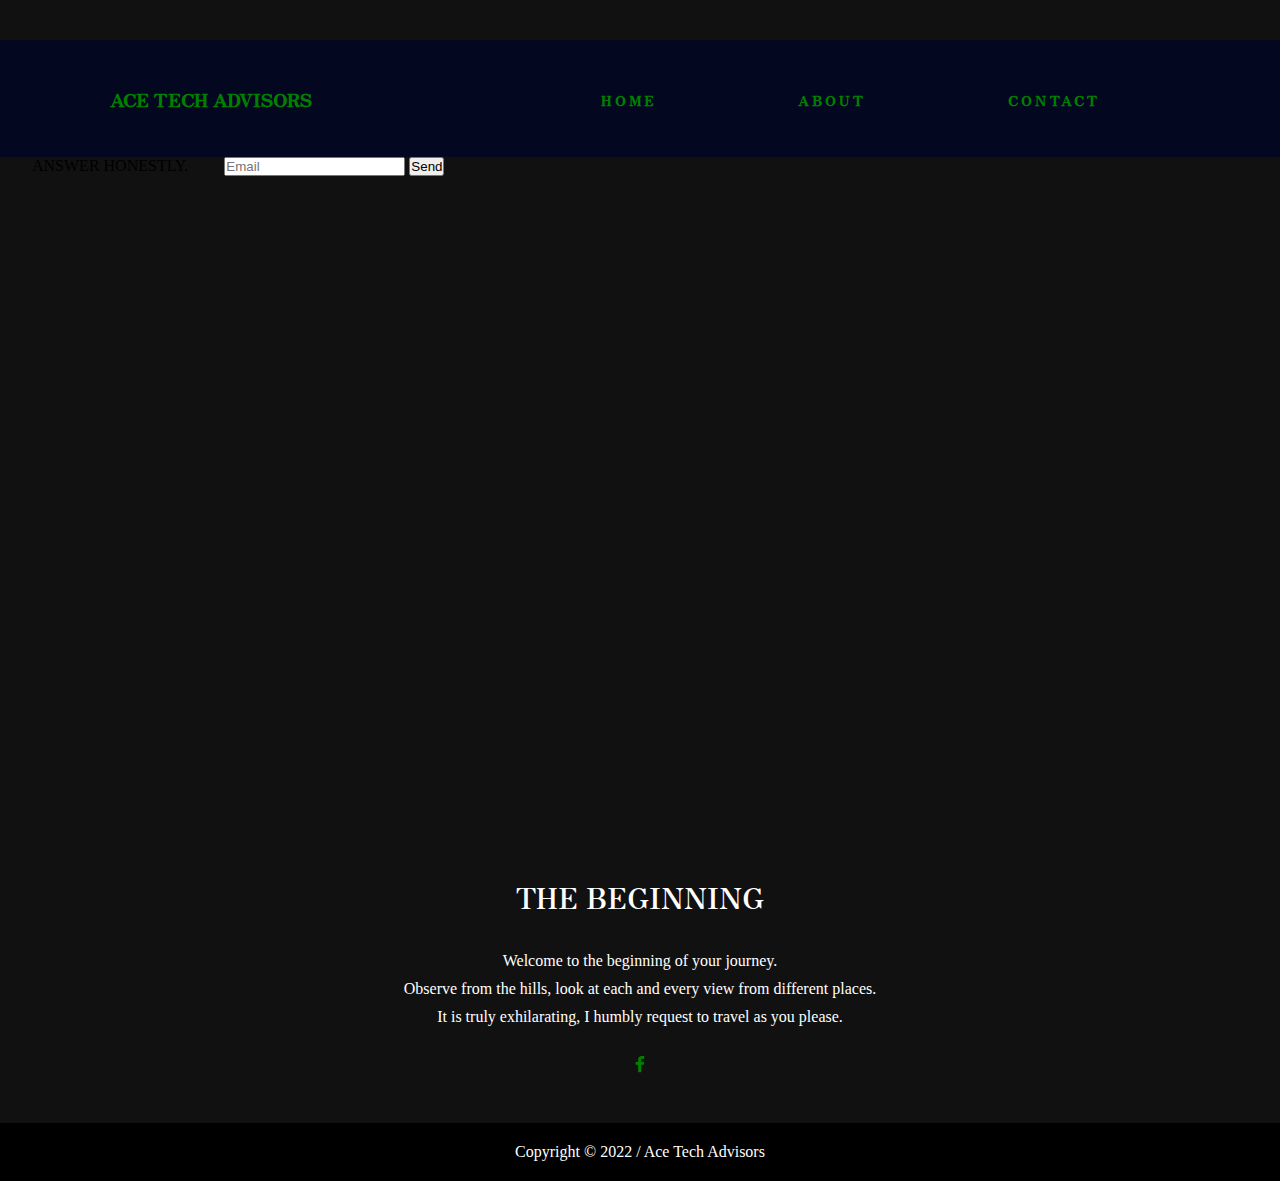
==== home.html @ 3d750229 "Add files via upload" ====
<!DOCTYPE html>
<html lang="en">
<head>
    <meta charset="UTF-8">
    <meta http-equiv="X-UA-Compatible" content="IE=edge">
    <meta name="viewport" content="width=device-width, initial-scale=1.0">
    <title>Home</title>
    <link rel="stylesheet" href="homestyle.css">
    <link rel="preconnect" href="https://fonts.googleapis.com">
    <link rel="preconnect" href="https://fonts.gstatic.com" crossorigin>
    <link href="https://fonts.googleapis.com/css2?family=Gideon+Roman&family=Zen+Antique+Soft&display=swap" rel="stylesheet">
    <link rel="stylesheet" href="https://stackpath.bootstrapcdn.com/font-awesome/4.7.0/css/font-awesome.min.css">

<style>


p2 { 
  text-align: center;
  margin: 15px 32px;
  color: black;
}
td {
  font-family:sans-serif;
}
td {
  font-family:verdana;
}
td {
  text-align:center;
  margin: 15px 20px;
}
h1 {
  color: black;
}
p {
  color: #fff;
}

.button {
  background-color: FloralWhite;
  border: none;
  color: white;
  padding: 13px 37px;
  text-align: center;
  text-decoration: none;
  display: inline-block;
  margin: 20px 450px;
  cursor: pointer;
}
a:link {
  color: green;
  background-color: transparent;
  text-decoration: none;
}
a:hover {
  color: Black;
  background-color: transparent;
  text-decoration: none;
}
table {
   height: 400px;
   width: 450px;
   background: linear-gradient() 
}
td {
   font-size: 16px;
} 

td {
   color: black;
}  
</style>
</head>
<body>


    <nav>
        <div class="logo">
            <h3><a href="my website.html">Ace Tech Advisors</h3></a>
    </div>
    <ul class="navlinks">
        <li>
            <a href="home.html">Home</a>
        </li>
        <li>
            <a href="about.html">About</a>
        </li>
        <li>
            <a href="contact.html">Contact</a>
        </li>
    </ul>
    </nav>

    <section style="height: 700px; background-image: url(https://i.ibb.co/dczw952/ace-2.png); background-repeat: no-repeat; background-size: cover;">
	
	<form method="GET">
<p2 style="font-family:verdana;">ANSWER HONESTLY.</p2>

<form name="submit-to-google-sheet">
  <input name="email" type="email" placeholder="Email" required>
  <button type="submit">Send</button>
</form>

<script>
    const scriptURL = 'https://script.google.com/macros/s/AKfycbxcO876KubmhQ6nlLXyTYoNa_Fsq8mBeTEdfNluuIjNYlTCmnTghgDRD1fpO4F9ooD0zA/exec'
    const form = document.querySelector('#form')
    const btn = document.querySelector('#submit')


    form.addEventListener('submit', e => {
      e.preventDefault()
      btn.disabled = true
      btn.innerHTML = "Loading..."

      console.log(form)
      fetch(scriptURL, { method: 'POST', body: new FormData(form) })
        .then(response => { 
              btn.disabled = false
      btn.innerHTML = "Submit"
            alert('Success!', response) })
        .catch(error => {
                     btn.disabled = false
      btn.innerHTML = "Submit"
            alert('Error!', error.message)})
    })
</script>

    </section>
	


    <footer>
        <div class="content">
            <h3>The Beginning</h3>
            <p>Welcome to the beginning of your journey. <br>
               Observe from the hills, look at each and every view from different places. <br>
               It is truly exhilarating, I humbly request to travel as you please.</p>
            <ul class="links"> 
                <li><a href="https://www.facebook.com/profile.php?id=100091789145422"><i class="fa fa-facebook"></i></a></li>
            </ul>
        </div>
        
        <div class="copyright">
            <p>Copyright &copy; 2022 / Ace Tech Advisors</p>
        </div>
    </footer>

</body>
</html>
---- homestyle.css ----
*{
    margin: 0px;
    padding: 0px;
    box-sizing: border-box;
}

nav{
    display: flex;
    color: white;
    justify-content: space-around;
    align-items: center;
    min-height: 13vh;
    background-color: #040720;
    font-family: 'Zen Antique Soft', cursive;
    position: sticky;
    top: 0px;
    z-index: 1;
}

nav a{
    color: white;
    text-decoration: none;
    text-transform: uppercase;
}

.navlinks{
    display: flex;
    justify-content: space-around;
    width: 50%;
}

.navlinks li{
    list-style: none;
}

.navlinks a{
    color: white;
    text-decoration: none;
    letter-spacing: 3px;
    font-weight: bold;
    font-size: 14px;
}

body{
    background: #111;
    height: 1%;
    width: 100%;
    font-family: "Open Sans";
    padding-top: 40px;
    color: white;
}
.content{
    display: flex;
    align-items: center;
    justify-content: center;
    flex-direction: column;
    text-align: center;
}

.content h3{
    font-size: 1.8rem;
    font-weight: 400;
    text-transform: uppercase;
    line-height: 5rem;
    font-family: 'Zen Antique Soft', cursive;
}

.content p{
    max-width: 500px;
    margin: 10px auto;
    line-height: 28px;
    font-size: 14 px;
}

.links{
    list-style: none;
    align-items: center;
    justify-content: center;
    display: flex;
    margin: 1rem 0 3rem 0;
}

.links li{
    margin: 0 10px;
}

.links a{
    text-decoration: none;
    color: white;
}

.links a i{
    font-size: 1.1rem;
    transition: color .4s ease;
}

.links a:hover i{
    color: skyblue;
}

.copyright{
    width: 100%;
    padding: 20px 0;
    text-align: center;
    background: #000;
}
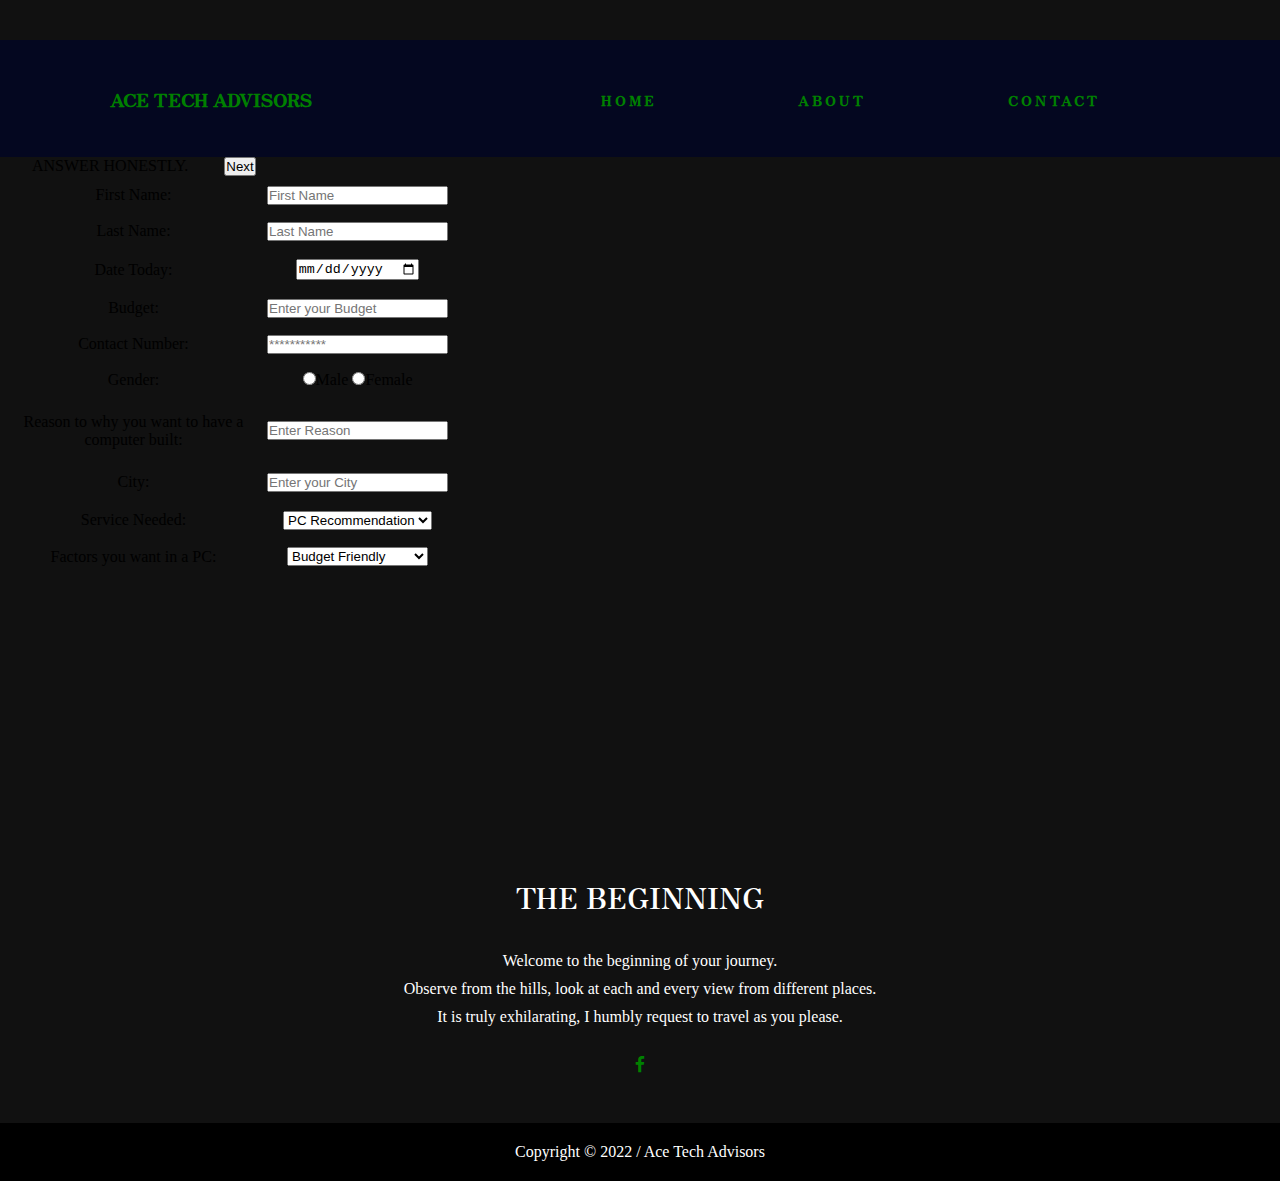
==== commit 92c131fc: "Add files via upload" ====
--- a/home.html
+++ b/home.html
@@ -96,34 +96,63 @@
 	<form method="GET">
 <p2 style="font-family:verdana;">ANSWER HONESTLY.</p2>
 
-<form name="submit-to-google-sheet">
-  <input name="email" type="email" placeholder="Email" required>
-  <button type="submit">Send</button>
+<form method="POST" action="https://script.google.com/macros/s/AKfycbx4gZXgOdDzUGBPXOICjecwQyrLiZyPuewUGaxaLWZCQ7u9KgSGvyzBBZ_mAM0WtKpwzg/exec">
+<table bgcolor="">
+<tr>
+<td>First Name:</td>
+<td><input type="text" name="First Name" placeholder="First Name"></td>
+</tr>
+<tr>
+<td>Last Name:</td>
+<td><input type="text" name="Last Name" placeholder="Last Name"></td>
+</tr>
+<tr>
+<td>Date Today:</td>
+<td><input type="date" name="Date" min="01-01-1960" max="12-25-2023"></td>
+</tr>
+<tr>
+<td>Budget:</td>
+<td><input type="text" name="Budget" placeholder="Enter your Budget"></td>
+</tr>
+<tr>
+<td>Contact Number:</td>
+<td><input type="text" name="Contact Number" placeholder="***********"></td>
+</tr>
+<tr>
+<td>Gender:</td>
+<td><input type="radio" name="Gender" value="male">Male
+<input type="radio" name="Gender" value="female">Female</td>
+</tr>
+<tr>
+<td>Reason to why you want to have a computer built:</td>
+<td><input type="text" name="Reason" placeholder="Enter Reason"></td>
+</tr>
+<tr>
+<td>City:</td>
+<td><input type="text" name="City" placeholder="Enter your City"></td>
+</tr>
+<tr>
+<tr>
+<td>Service Needed:</td>
+<td><select name="Service">
+<option>PC Recommendation</option>
+<option>Troubleshooting</option>
+<option>PC Building</option>
+<option>Tips and Tricks</option>
+</select></td>
+</tr>
+<tr>
+<td>Factors you want in a PC:</td>
+<td><select name="Factors">
+<option>Budget Friendly</option>
+<option>Brand and Warranty</option>
+<option>Compatibility</option>
+<option>Aesthetics</option>
+</select></td>
+</tr>
+<button type="submit">Next</button>
 </form>
-
-<script>
-    const scriptURL = 'https://script.google.com/macros/s/AKfycbxcO876KubmhQ6nlLXyTYoNa_Fsq8mBeTEdfNluuIjNYlTCmnTghgDRD1fpO4F9ooD0zA/exec'
-    const form = document.querySelector('#form')
-    const btn = document.querySelector('#submit')
-
-
-    form.addEventListener('submit', e => {
-      e.preventDefault()
-      btn.disabled = true
-      btn.innerHTML = "Loading..."
-
-      console.log(form)
-      fetch(scriptURL, { method: 'POST', body: new FormData(form) })
-        .then(response => { 
-              btn.disabled = false
-      btn.innerHTML = "Submit"
-            alert('Success!', response) })
-        .catch(error => {
-                     btn.disabled = false
-      btn.innerHTML = "Submit"
-            alert('Error!', error.message)})
-    })
-</script>
+</table>
 
     </section>
 	
